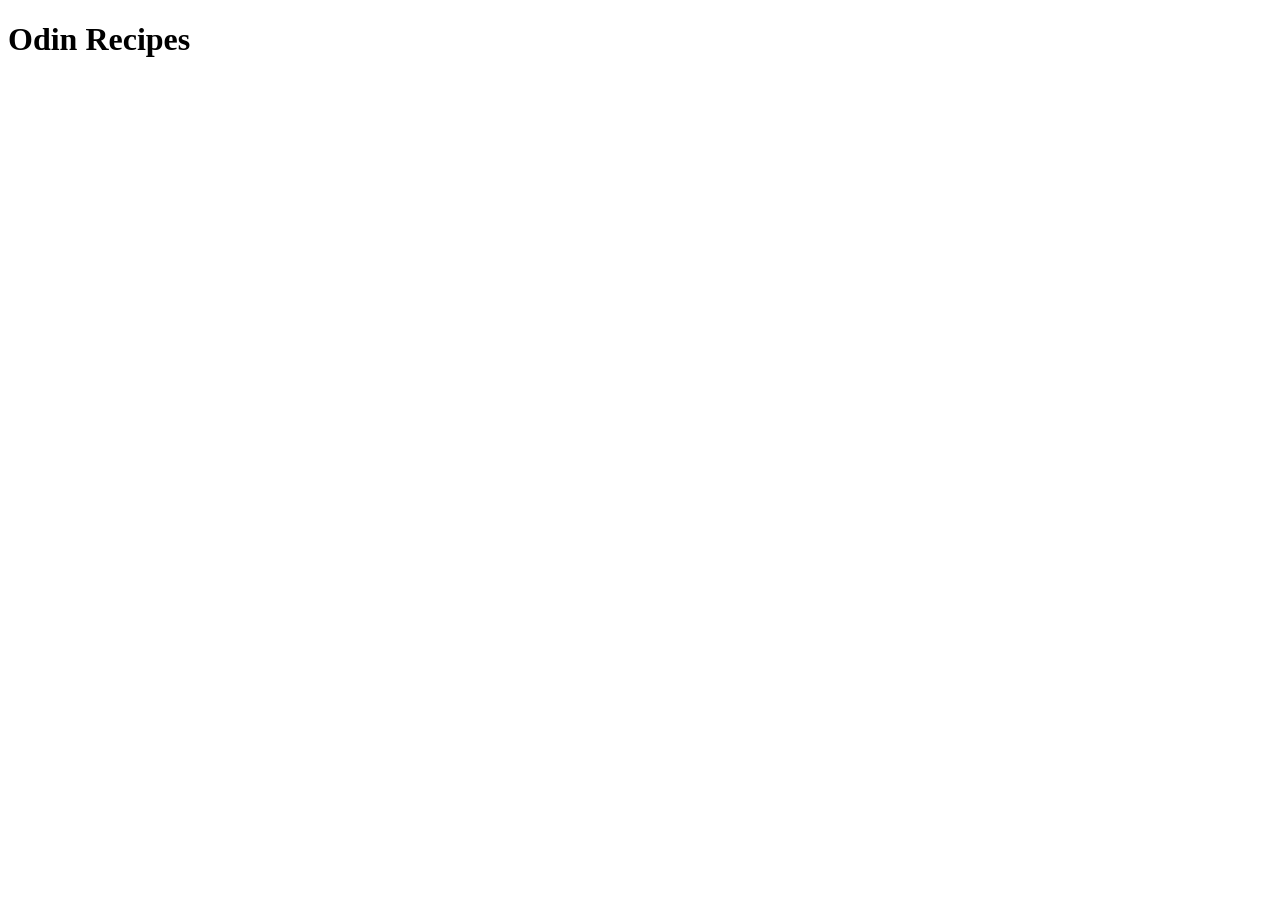
==== index.html @ 146cba53 "Add index.html file" ====
<!doctype html>
<html lang="en">
	<head>
		<meta charset="UTF-8" />
		<meta name="viewport" content="width=device-width, initial-scale=1.0" />
		<title>Document</title>
	</head>
	<body>
		<h1>Odin Recipes</h1>
	</body>
</html>
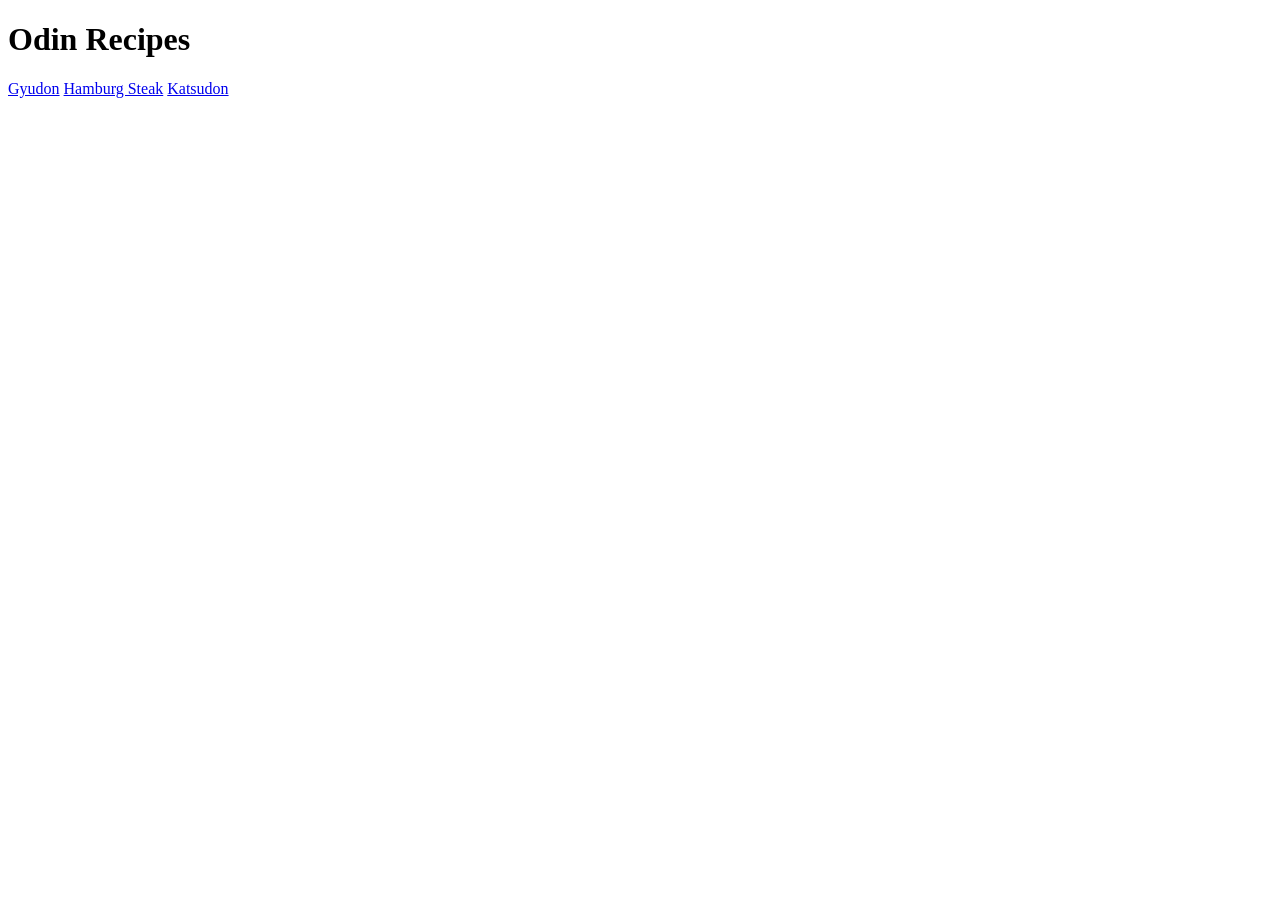
==== commit d2aa1171: "Add recipes' directory, page and links" ====
--- a/index.html
+++ b/index.html
@@ -3,9 +3,12 @@
 	<head>
 		<meta charset="UTF-8" />
 		<meta name="viewport" content="width=device-width, initial-scale=1.0" />
-		<title>Document</title>
+		<title>Odin Recipes</title>
 	</head>
 	<body>
 		<h1>Odin Recipes</h1>
+		<a href="./recipes/gyudon.html" target="_blank" rel="noopener noreferrer">Gyudon</a>
+		<a href="./recipes/hamburg.html" target="_blank" rel="noopener noreferrer">Hamburg Steak</a>
+		<a href="./recipes/katsudon.html" target="_blank" rel="noopener noreferrer">Katsudon</a>
 	</body>
 </html>
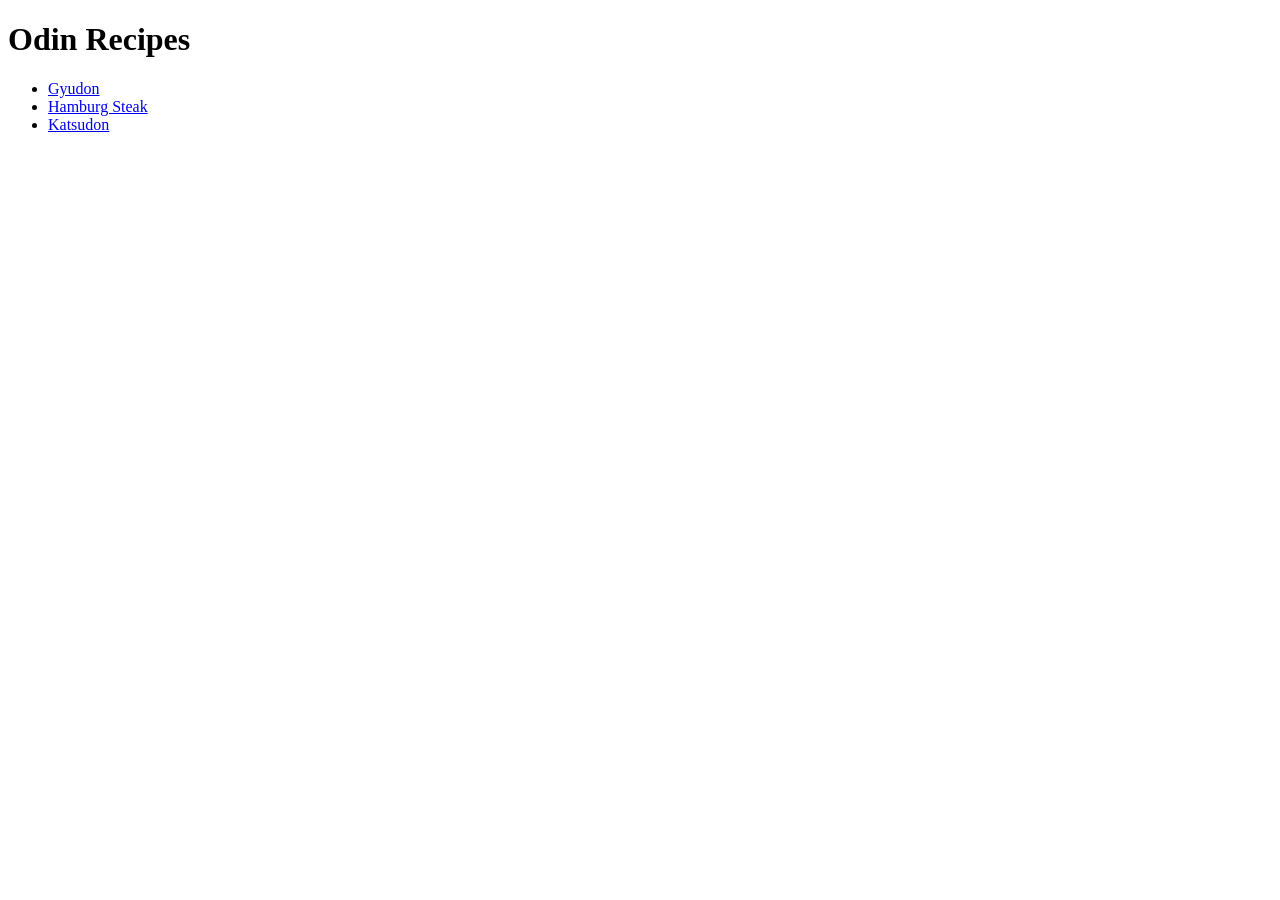
==== commit 8aa8b217: "Add recipe pages content structure" ====
--- a/index.html
+++ b/index.html
@@ -1,14 +1,37 @@
 <!doctype html>
 <html lang="en">
-	<head>
-		<meta charset="UTF-8" />
-		<meta name="viewport" content="width=device-width, initial-scale=1.0" />
-		<title>Odin Recipes</title>
-	</head>
-	<body>
-		<h1>Odin Recipes</h1>
-		<a href="./recipes/gyudon.html" target="_blank" rel="noopener noreferrer">Gyudon</a>
-		<a href="./recipes/hamburg.html" target="_blank" rel="noopener noreferrer">Hamburg Steak</a>
-		<a href="./recipes/katsudon.html" target="_blank" rel="noopener noreferrer">Katsudon</a>
-	</body>
+  <head>
+    <meta charset="UTF-8" />
+    <meta name="viewport" content="width=device-width, initial-scale=1.0" />
+    <title>Odin Recipes</title>
+  </head>
+  <body>
+    <h1>Odin Recipes</h1>
+    <ul>
+      <li>
+        <a
+          href="./recipes/gyudon.html"
+          target="_blank"
+          rel="noopener noreferrer"
+          >Gyudon</a
+        >
+      </li>
+      <li>
+        <a
+          href="./recipes/hamburg.html"
+          target="_blank"
+          rel="noopener noreferrer"
+          >Hamburg Steak</a
+        >
+      </li>
+      <li>
+        <a
+          href="./recipes/katsudon.html"
+          target="_blank"
+          rel="noopener noreferrer"
+          >Katsudon</a
+        >
+      </li>
+    </ul>
+  </body>
 </html>
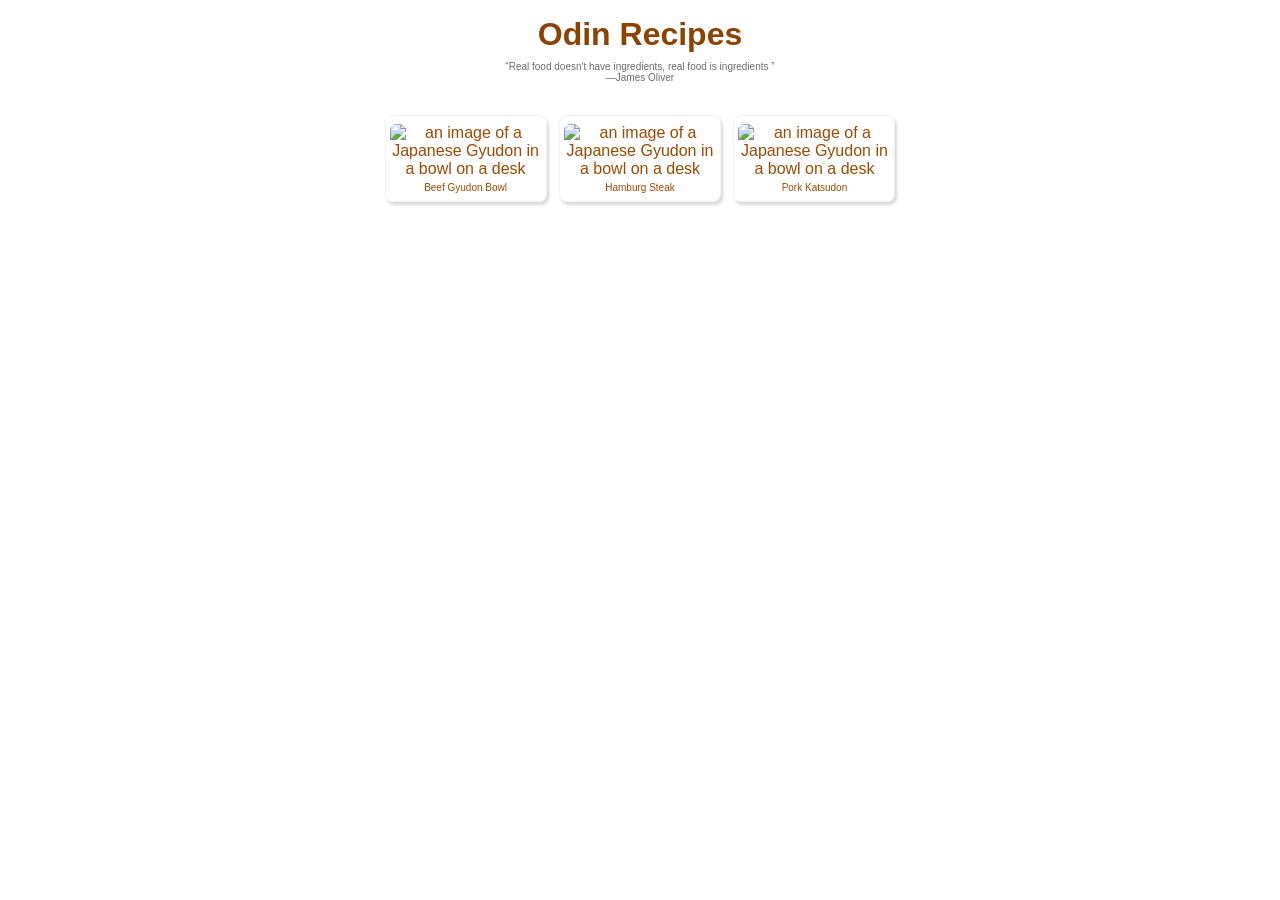
==== commit ead5e7aa: "Add style to odin recipes index.html Improve navigation by using images (figure) as interactive elem" ====
--- a/index.html
+++ b/index.html
@@ -1,37 +1,64 @@
 <!doctype html>
 <html lang="en">
-  <head>
-    <meta charset="UTF-8" />
-    <meta name="viewport" content="width=device-width, initial-scale=1.0" />
-    <title>Odin Recipes</title>
-  </head>
-  <body>
-    <h1>Odin Recipes</h1>
-    <ul>
-      <li>
-        <a
-          href="./recipes/gyudon.html"
-          target="_blank"
-          rel="noopener noreferrer"
-          >Gyudon</a
-        >
-      </li>
-      <li>
-        <a
-          href="./recipes/hamburg.html"
-          target="_blank"
-          rel="noopener noreferrer"
-          >Hamburg Steak</a
-        >
-      </li>
-      <li>
-        <a
-          href="./recipes/katsudon.html"
-          target="_blank"
-          rel="noopener noreferrer"
-          >Katsudon</a
-        >
-      </li>
-    </ul>
-  </body>
+	<head>
+		<meta charset="UTF-8">
+		<meta name="viewport" content="width=device-width, initial-scale=1.0">
+		<link rel="stylesheet" href="./style.css">
+
+		<title>Odin Recipes</title>
+	</head>
+	<body>
+
+    <header>
+      <h1 class="title">Odin Recipes</h1>
+      <div class="quote-container">
+        <q cite="https://www.consciouslykosher.com/blog/real-food-is-ingredients" >Real food doesn't have ingredients, real food is ingredients
+        </q>
+        <p>&mdash;James Oliver</p>
+      </div>
+    </header>
+
+    <main>
+      <ul class="recipe-list">
+
+        <li>
+          <a href="./recipes/gyudon.html" target="_blank" rel="noopener noreferrer">
+            <figure class="recipe-image">
+              <img class="img-gyudon" src="https://www.allrecipes.com/thmb/CQXM0hgqxMYXNd0scxLJB80PwoM=/750x0/filters:no_upscale():max_bytes(150000):strip_icc()/6869394-34d58b70225c469aa3bc85d80c9eee7e.jpg" alt="an image of a Japanese Gyudon in a bowl on a desk">
+
+              <figcaption>
+                Beef Gyudon Bowl
+              </figcaption>
+            </figure>
+          </a>
+        </li>
+
+        <li>
+          <a href="./recipes/hamburg.html" target="_blank" rel="noopener noreferrer">
+            <figure class="recipe-image">
+              <img class="img-hamburg" src="https://www.allrecipes.com/thmb/1bDKTWWrN936iUVruY2FAjC5gx0=/750x0/filters:no_upscale():max_bytes(150000):strip_icc()/8832146-4f23e9b70d9047c3b079df2f12299ceb.jpg" alt="an image of a Japanese Gyudon in a bowl on a desk">
+
+              <figcaption>
+                Hamburg Steak
+              </figcaption>
+            </figure>
+          </a>
+        </li>
+
+        <li>
+          <a href="./recipes/katsudon.html" target="_blank" rel="noopener noreferrer">
+            <figure class="recipe-image">
+              <img class="img-katsudon" src="https://christieathome.com/wp-content/uploads/2023/11/katsudon2.jpg" alt="an image of a Japanese Gyudon in a bowl on a desk">
+
+              <figcaption>
+                Pork Katsudon
+              </figcaption>
+            </figure>
+          </a>
+        </li>
+
+		  </ul>
+    </main>
+	
+	</body>
 </html>
--- a/style.css
+++ b/style.css
@@ -0,0 +1,74 @@
+html {
+	box-sizing: border-box;
+}
+*,
+*:before,
+*:after {
+	box-sizing: inherit;
+    margin: 0;
+    padding: 0;
+}
+body {
+    font-family: Verdana, Garamond, sans-serif;
+}
+
+h1.title {
+	text-align: center;
+    padding: 8px;
+    margin-top: 8px;
+    color: rgb(142, 66, 0);
+    
+}
+
+div.quote-container {
+    text-align: center;
+    font-size: 10px;
+    color: rgba(23, 23, 23, 0.638);
+}
+
+ul.recipe-list {
+    text-align: center;
+    margin-top: 2rem;
+    list-style-type: none;
+}
+
+li{
+    display: inline-block;
+    margin: 0 4px;
+    border-radius: 8px;
+    border: 1px #c0bfbf31 solid;
+    box-shadow: 2px 3px 3px #c0bfbf9c
+}
+
+li:hover {
+    background-color: rgba(142, 66, 0, 0.265);
+}
+
+li:active {
+    background-color: rgba(136, 65, 3, 0.733);
+}
+
+a {
+    color: rgb(157, 74, 0);
+}
+
+figure.recipe-image {
+    width: 160px;
+    display: inline-block;
+    padding: 8px 4px;
+}
+
+img {
+    width: 140px;
+    height: 140px;
+    border-radius: 6px;
+}
+
+figcaption {
+    font-size: 10px;
+    margin-top: 4px;
+   
+}
+
+
+
